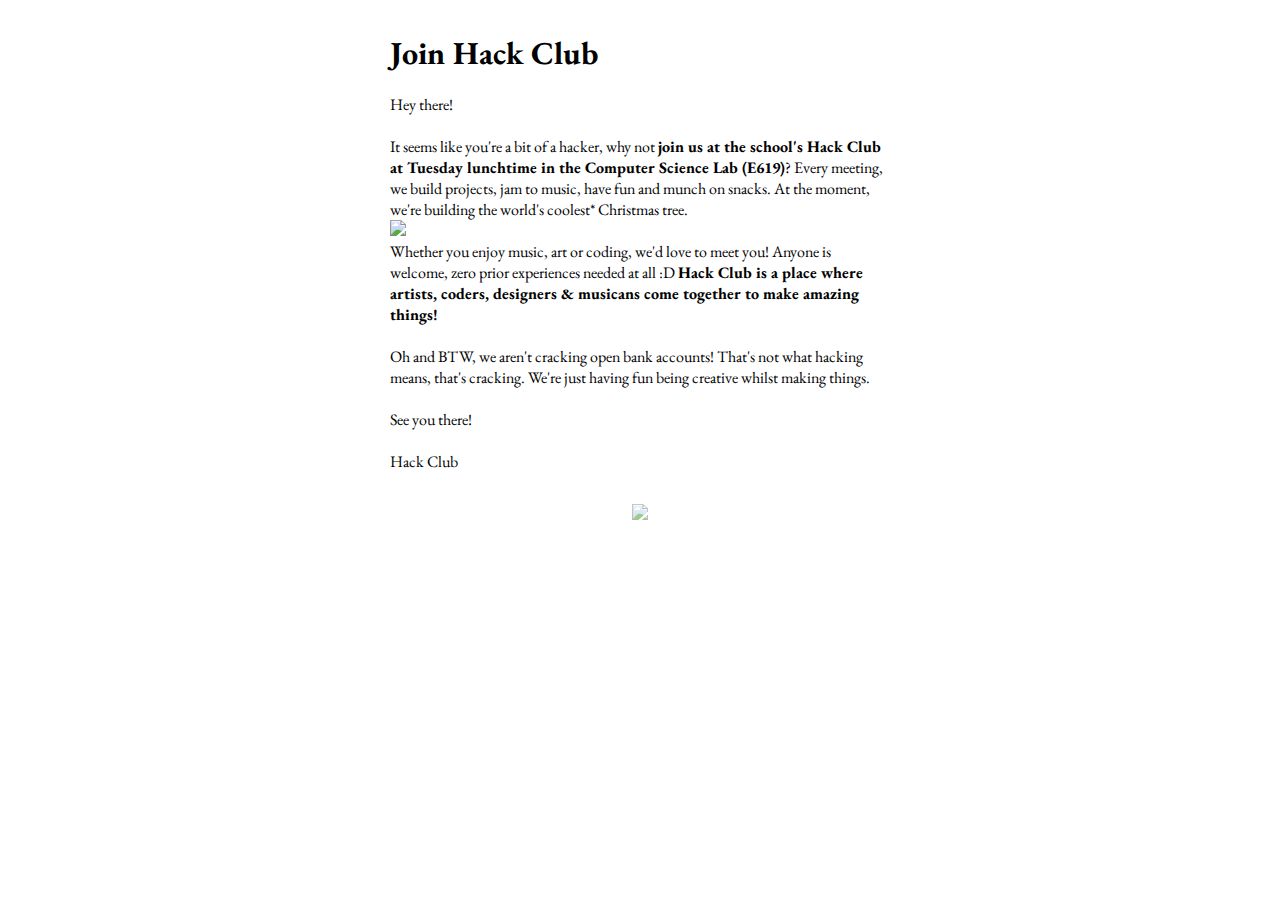
==== message.html @ c0e3fdf5 "Update message.html" ====
<!DOCTYPE html>
<html>
  <head>
    <meta charset="utf-8" />
    <meta name="viewport" content="width=device-width" />
    <title>Hack Club @ NLCS</title>
    <link href="style.css" rel="stylesheet" type="text/css" />
  </head>
  <body>

    
    <div style="max-width: 500px; text-align: left; width: 90vw; margin: auto; margin-top: 32px">
      <h1 style="margin-bottom: 20px;">Join Hack Club</h1>
      Hey there!
      <br />
      <br />
      It seems like you're a bit of a hacker, why not <b>join us at the school's 
      Hack Club at Tuesday lunchtime in the Computer Science Lab (E619)</b>? Every meeting,
      we build projects, jam to music, have fun and munch on snacks. At the
      moment, we're building the world's coolest* Christmas tree.
      <br />
      <img src="https://assets.balena.io/blog-common/2019_xmas_leds/rainbowrain.gif" height="200px" />
      <br />
      Whether you enjoy music, art or coding, we'd love to meet you! Anyone is
      welcome, zero prior experiences needed at all :D <b>Hack Club is a place where
      artists, coders, designers & musicans come together to make amazing things!</b>
      <br />
      <br />
      Oh and BTW, we aren't cracking open bank accounts! That's not what hacking
      means, that's cracking. We're just having fun being creative whilst making
      things.
      <br />
      <br />
      See you there!
      <br />
      <br />
      Hack Club
    </div>
    <img
    src="https://cloud-ezksrr8rf-hack-club-bot.vercel.app/0boat_large__black_.jpg"
    style="height: 100px; margin-top: 32px; margin-bottom: -16px; opacity: 0.6;"
  />
    <script src="script.js"></script>
  </body>
</html>
---- style.css ----
@import url('https://fonts.googleapis.com/css2?family=EB+Garamond:ital,wght@0,400;0,500;0,600;0,700;0,800;1,400;1,500;1,600;1,700;1,800&display=swap');

body {
  font-family: 'EB Garamond', serif;
  text-align: center;
}

h1 {
  margin-block-end: 0.20em;
}
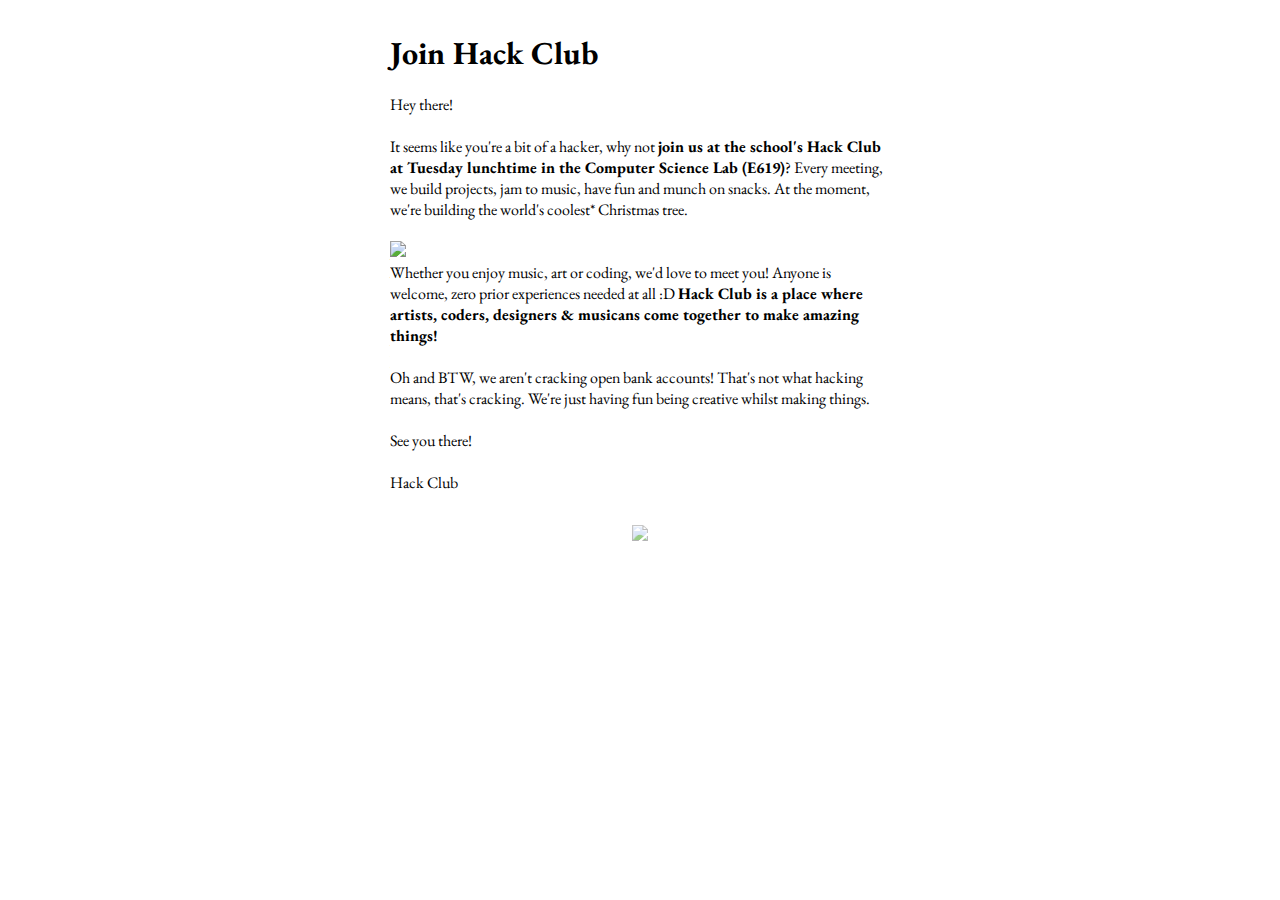
==== commit d3702db1: "Update message.html" ====
--- a/message.html
+++ b/message.html
@@ -18,6 +18,7 @@
       Hack Club at Tuesday lunchtime in the Computer Science Lab (E619)</b>? Every meeting,
       we build projects, jam to music, have fun and munch on snacks. At the
       moment, we're building the world's coolest* Christmas tree.
+      <br />
       <br />
       <img src="https://assets.balena.io/blog-common/2019_xmas_leds/rainbowrain.gif" height="200px" />
       <br />
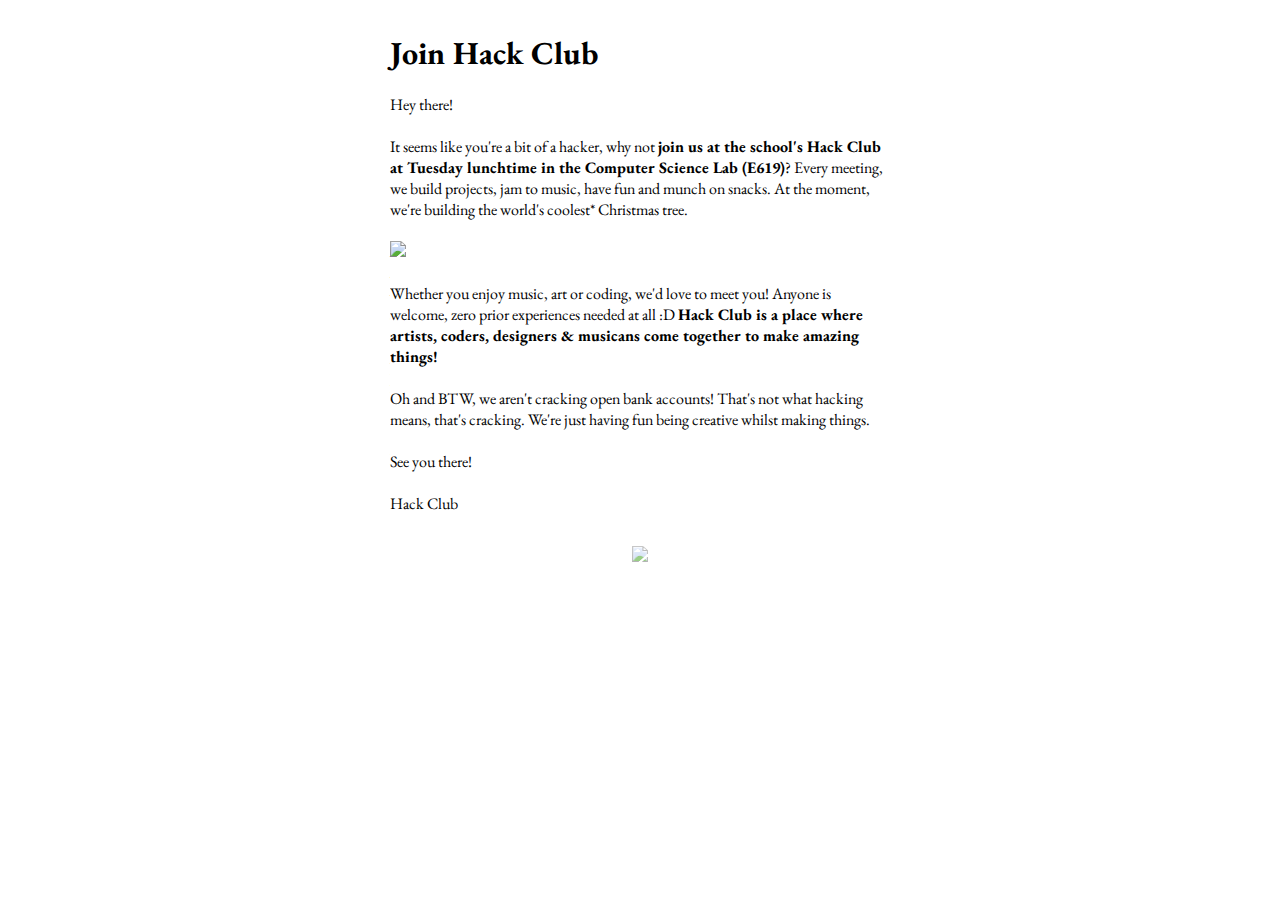
==== commit 5098e325: "Update message.html" ====
--- a/message.html
+++ b/message.html
@@ -22,6 +22,7 @@
       <br />
       <img src="https://assets.balena.io/blog-common/2019_xmas_leds/rainbowrain.gif" height="200px" />
       <br />
+      <br />
       Whether you enjoy music, art or coding, we'd love to meet you! Anyone is
       welcome, zero prior experiences needed at all :D <b>Hack Club is a place where
       artists, coders, designers & musicans come together to make amazing things!</b>
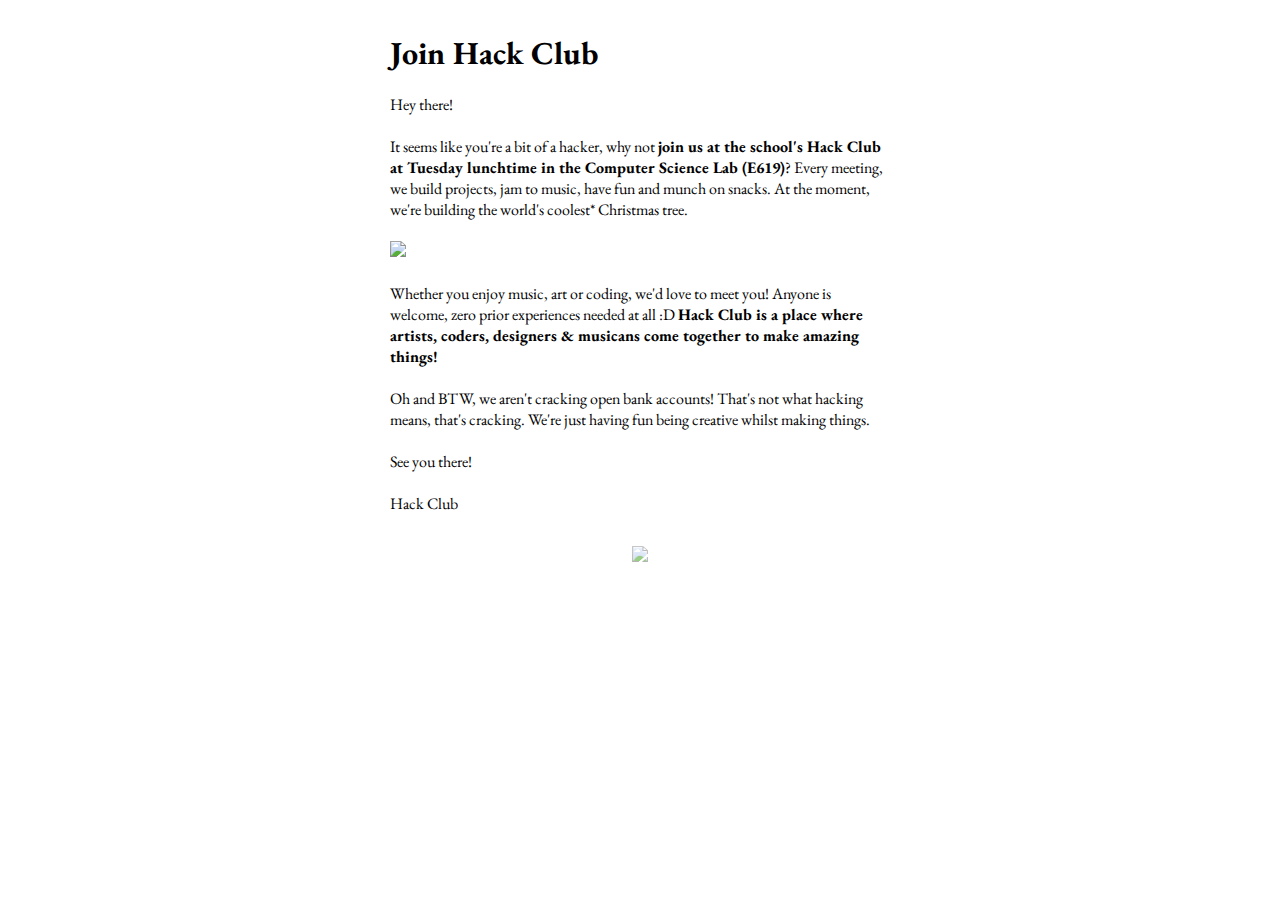
==== commit f7109c05: "Update message.html" ====
--- a/message.html
+++ b/message.html
@@ -40,7 +40,7 @@
     </div>
     <img
     src="https://cloud-ezksrr8rf-hack-club-bot.vercel.app/0boat_large__black_.jpg"
-    style="height: 100px; margin-top: 32px; margin-bottom: -16px; opacity: 0.6;"
+    style="height: 100px; margin-top: 32px; margin-bottom: 32px; opacity: 0.6;"
   />
     <script src="script.js"></script>
   </body>
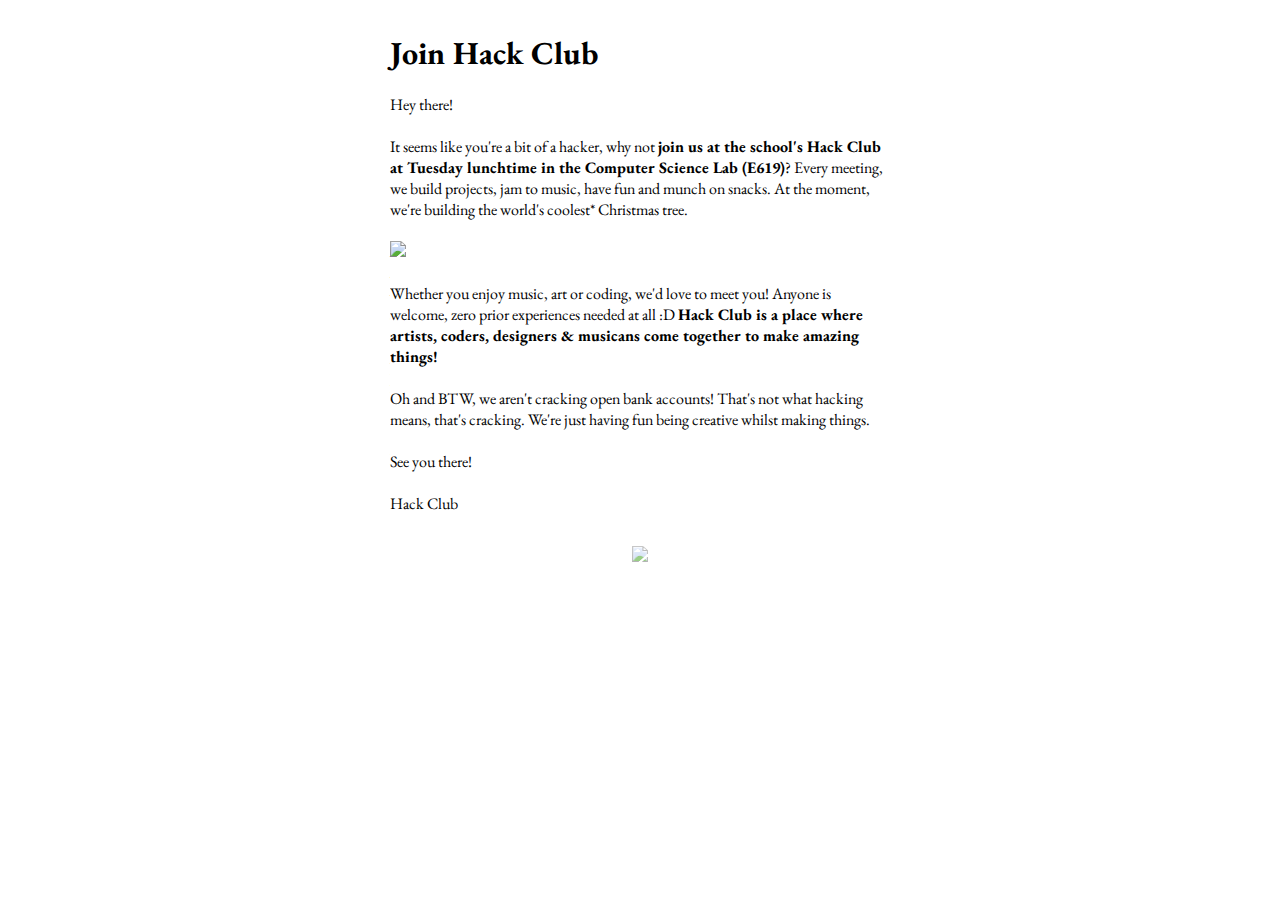
==== commit 9331499d: "Update message.html" ====
--- a/message.html
+++ b/message.html
@@ -7,8 +7,6 @@
     <link href="style.css" rel="stylesheet" type="text/css" />
   </head>
   <body>
-
-    
     <div style="max-width: 500px; text-align: left; width: 90vw; margin: auto; margin-top: 32px">
       <h1 style="margin-bottom: 20px;">Join Hack Club</h1>
       Hey there!
@@ -39,9 +37,9 @@
       Hack Club
     </div>
     <img
-    src="https://cloud-ezksrr8rf-hack-club-bot.vercel.app/0boat_large__black_.jpg"
-    style="height: 100px; margin-top: 32px; margin-bottom: 32px; opacity: 0.6;"
-  />
+      src="https://cloud-ezksrr8rf-hack-club-bot.vercel.app/0boat_large__black_.jpg"
+      style="height: 100px; margin-top: 32px; margin-bottom: 32px; opacity: 0.6;"
+    />
     <script src="script.js"></script>
   </body>
 </html>
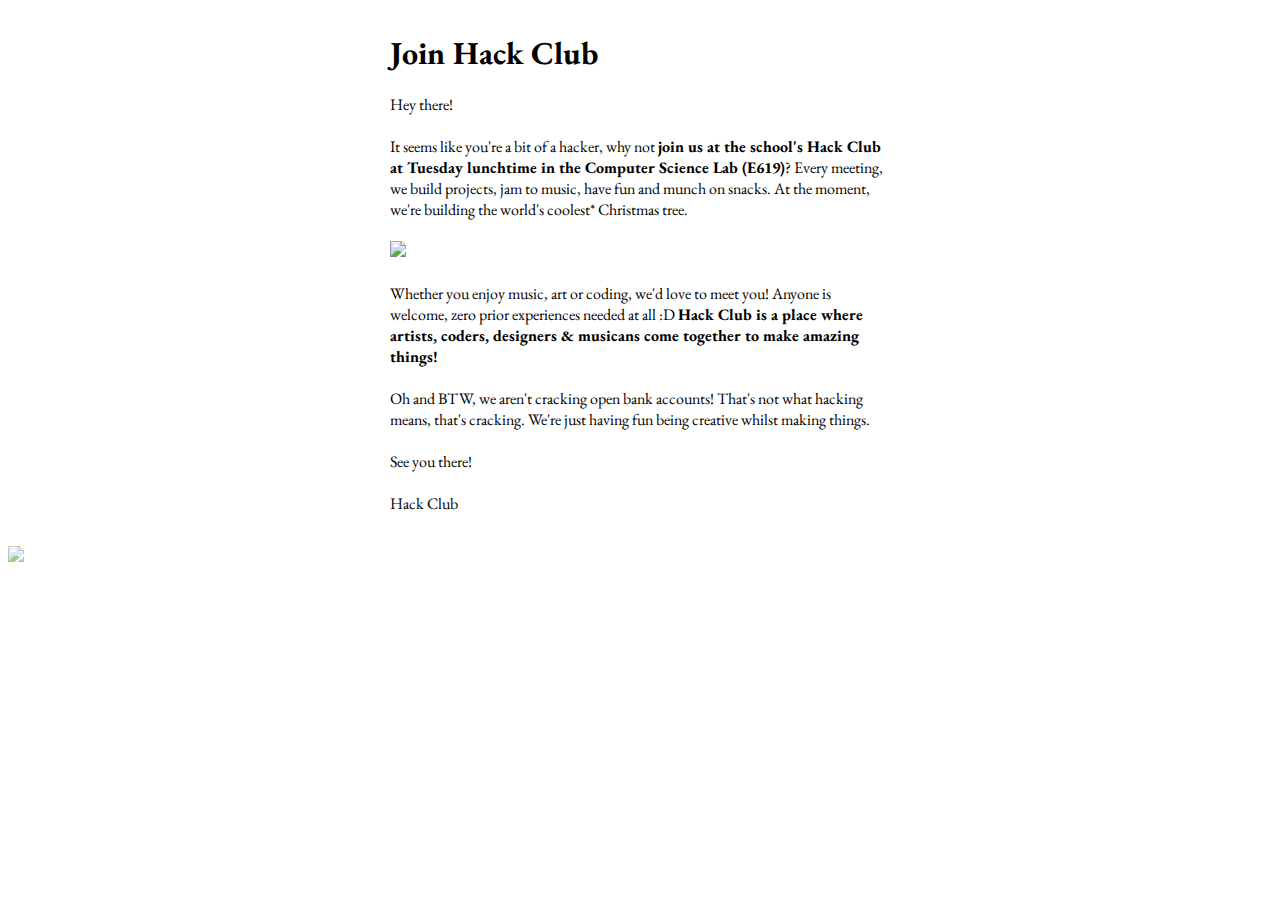
==== commit 12725e61: "Update message.html" ====
--- a/message.html
+++ b/message.html
@@ -6,7 +6,7 @@
     <title>Hack Club @ NLCS</title>
     <link href="style.css" rel="stylesheet" type="text/css" />
   </head>
-  <body>
+  <body style="text-align: left;">
     <div style="max-width: 500px; text-align: left; width: 90vw; margin: auto; margin-top: 32px">
       <h1 style="margin-bottom: 20px;">Join Hack Club</h1>
       Hey there!
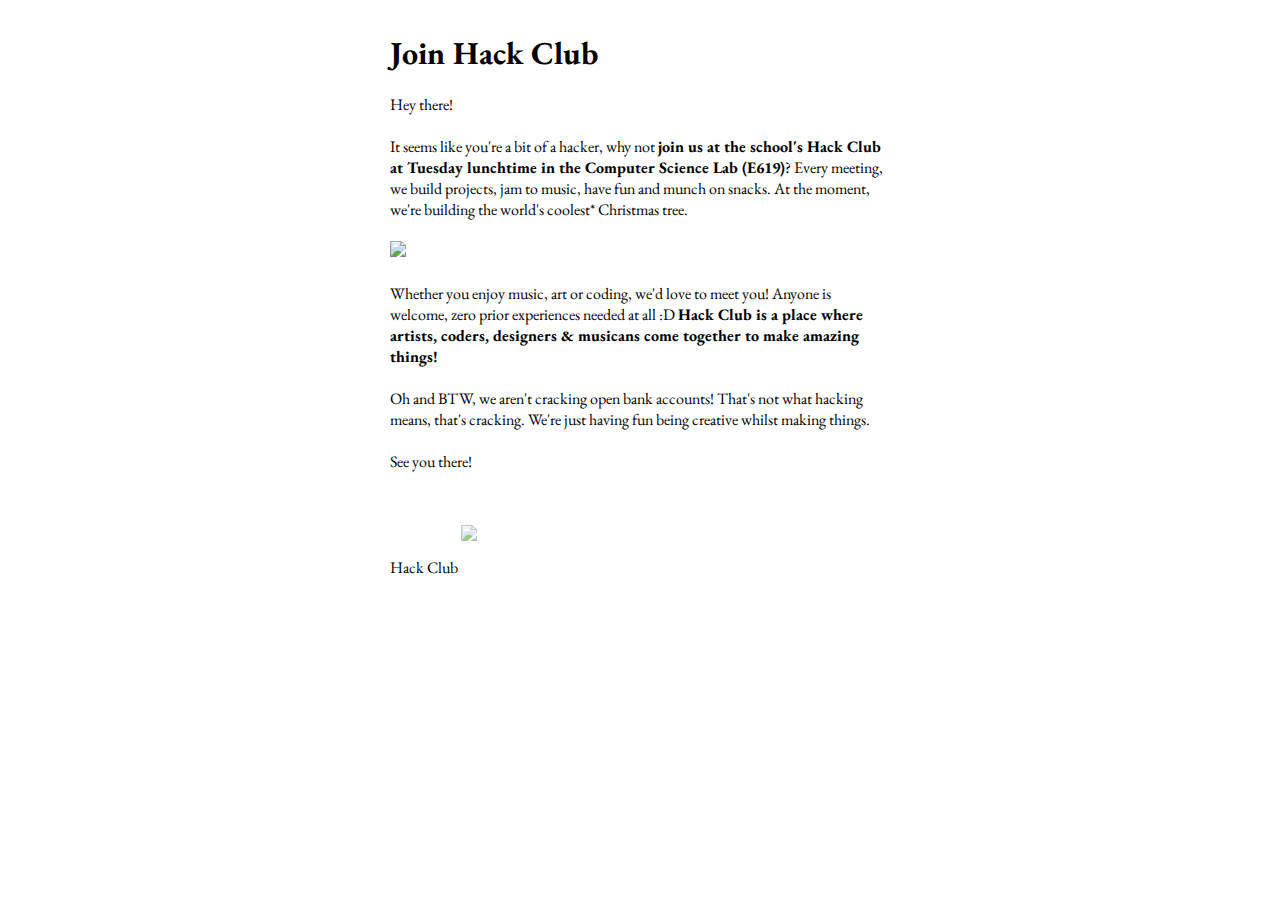
==== commit 1f1f143e: "Update message.html" ====
--- a/message.html
+++ b/message.html
@@ -35,11 +35,11 @@
       <br />
       <br />
       Hack Club
+      <img
+        src="https://cloud-ezksrr8rf-hack-club-bot.vercel.app/0boat_large__black_.jpg"
+        style="height: 100px; margin-top: 32px; margin-bottom: 32px; opacity: 0.6;"
+      />
     </div>
-    <img
-      src="https://cloud-ezksrr8rf-hack-club-bot.vercel.app/0boat_large__black_.jpg"
-      style="height: 100px; margin-top: 32px; margin-bottom: 32px; opacity: 0.6;"
-    />
     <script src="script.js"></script>
   </body>
 </html>
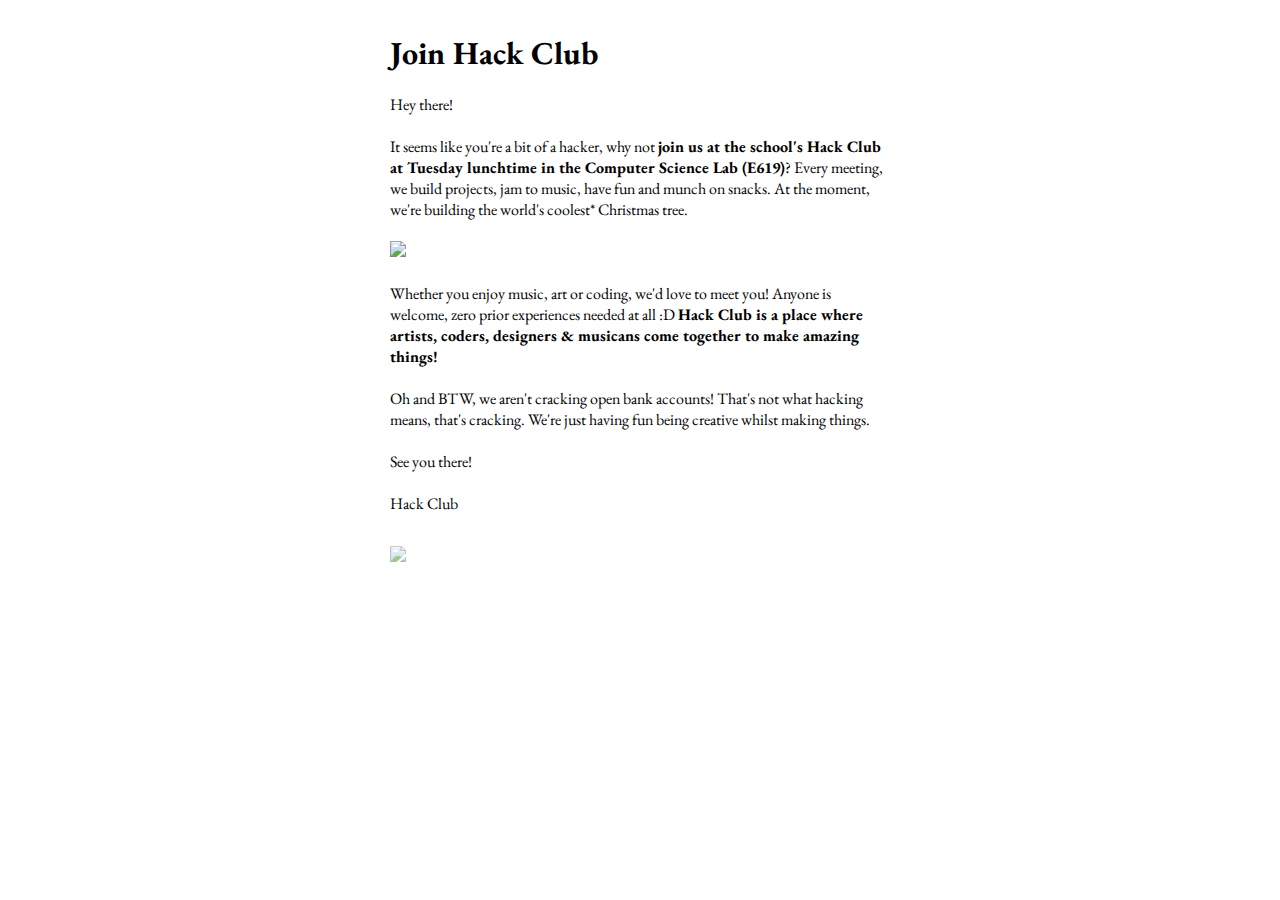
==== commit d99efeda: "Update message.html" ====
--- a/message.html
+++ b/message.html
@@ -35,6 +35,7 @@
       <br />
       <br />
       Hack Club
+      <br />
       <img
         src="https://cloud-ezksrr8rf-hack-club-bot.vercel.app/0boat_large__black_.jpg"
         style="height: 100px; margin-top: 32px; margin-bottom: 32px; opacity: 0.6;"
